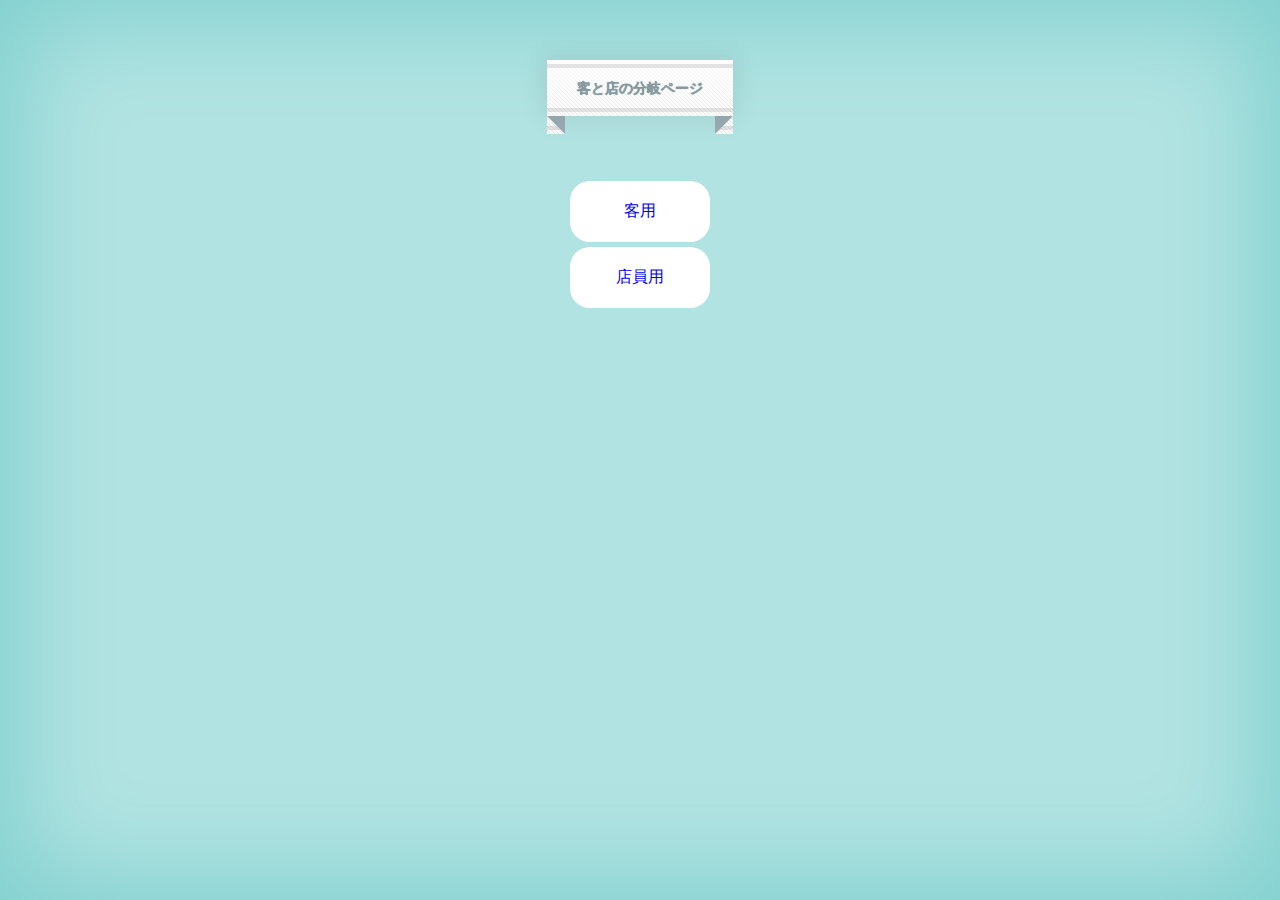
==== pizzashop08/war/index.html @ 200d50dd "pizzashop08" ====
<!DOCTYPE HTML PUBLIC "-//W3C//DTD HTML 4.01 Transitional//EN">
<html>
  <head>
    <meta http-equiv="content-type" content="text/html; charset=UTF-8">
    <title>index</title>
        <link rel="stylesheet" type="text/css" href="style.css">
  </head>
  <body onload="getData(null);">
    <h1>客と店の分岐ページ</h1>
    <br>
    <div class="center" align="center">
    <div><a href="order.html">客用</a></div>
    <div><a href="staffpage.html">店員用</a></div>
    </div>
  </body>
</html>
---- pizzashop08/war/style.css ----
/*Basic reset*/
* {margin: 0; padding: 0;}
 
html, body {height: 100%;}
 
body {
    background: #B1E3E2;
    box-shadow: inset 0 0 100px 20px #80D0CF;
    text-align: center;
}
 
h1 {
    display: inline-block;
    font-size: 14px;
    line-height: 28px;
    color: #8699A0;
    text-shadow: 0 0 1px #758890;
    margin: 60px 0;
    font-family: arial, verdana;
    outline: none;
    padding: 14px 30px;
    position: relative;
    text-transform: uppercase;
    /*A little shadow for 3d effect*/
    /*Finally another shadow to negate some aspects of the :after element to complete the effect. This drops a shrinked shadow over the :after element with the same color like that of the background. The shadow is shrinked by the same offset amount = 18. And it is moved down by twice the offset amount to cover the entire height of the :after element*/
    box-shadow:
        0 0 30px 0 rgba(0, 0, 0, 0.1),
        0 36px 0 -18px #B1E3E2;
}
 
/*The ribbon ends*/
h1:before {
    content: '';
    position: absolute;
    top: 18px;
    left: -15%;
    z-index: -1;
    width: 130%;
    /*We will be using the triangle logic - 2 sided borders and 0 height. That will create negative triangles on the left and right*/
    height: 0;
    border: 28px solid rgba(0, 0, 0, 0);
    border-left: 28px solid #B1E3E2;
    border-right: 28px solid #B1E3E2;
    /*Same color as the container which is the body in this case*/
}
 
/*The after pseudo element will negatve the bottom part of the ribbon completing the effect*/
h1:after {
    content: '';
    width: 100%;
    height: 0;
    position: absolute;
    top: 100%; left: 0;
    z-index: -1;
    /*The height of the top border is same as width of the left/right borders for the smoothest effect. The height of the top border is also the same as the offset the :before element has from the top*/
    border-top: 18px solid #99acb2;
    border-left: 18px solid transparent;
    border-right: 18px solid transparent;
}
 
h1, h1:before {
    /*Some cool multi-background - we will use a combination of 4 backgrounds to create a cool effect*/
    background-image:
        /*2 grey borders*/
        linear-gradient(
            transparent 8%,
            rgba(0, 0, 0, 0.1) 8%,
            rgba(0, 0, 0, 0.1) 14%,
            transparent 14%,
            transparent 86%,
            rgba(0, 0, 0, 0.1) 86%,
            rgba(0, 0, 0, 0.1) 92%,
            transparent 92%
        ),
        /*white gloss gradient*/
        linear-gradient(
            rgba(255, 255, 255, 0.75),
            rgba(255, 255, 255, 0)
        ),
        /*thin stripes*/
        linear-gradient(
            45deg,
            transparent 40%,
            rgba(0, 0, 0, 0.1) 40%,
            rgba(0, 0, 0, 0.1) 60%,
            transparent 60%
        ),
        /*white base*/
        linear-gradient(white, white);
    background-size:
        cover, /*borders*/
        cover, /*white gloss*/
        4px 4px, /*thin stripes*/
        cover; /*base white*/
}
 
h1, h1:before, h1:after {
    box-sizing: border-box;
    /*Fix to make the borders appear on the ribbon ends also*/
    background-origin: border-box;
}


table {
	margin-left: auto;
	margin-right: auto;
	border:0px;
    border-spacing:1px;
    font-size:15px;
    background-color:#e7e7e7;
    color:#585858;
    border-color:black;
}
caption {
    font-weight:bold;
    background:#50adea;
    border-bottom:2px solid #1975d7;
    color:#fff;
    text-transform:uppercase;
    padding:10px;
}
td, th {
    padding:5px;
    line-height:1.5;
}
table td a:link, table td a:visited {
    color:#1975d7;
    text-decoration:none;
}
table td a:hover {
    color:#50adea;
    border-bottom:2px solid #8fd5ff;
    text-decoration:none ;
}

td.cbox{
	padding-left:8px;
	padding-right:8px;
}
td.name{
	padding-left:10px;
	padding-right:10px;
}
td.count{
	text-align:right;
}

div a {
	display:block;
	text-decoration:none;
	width:100px;
	padding:20px;
	margin:5px;
	text-align:center;
	background-color:white;
	border-radius: 20px;
	-moz-border-radius: 20px;
	-webkit-border-radius: 20px;
	align:center;
	
}

div.center {
	align:center;
	margin: 0 auto;
}
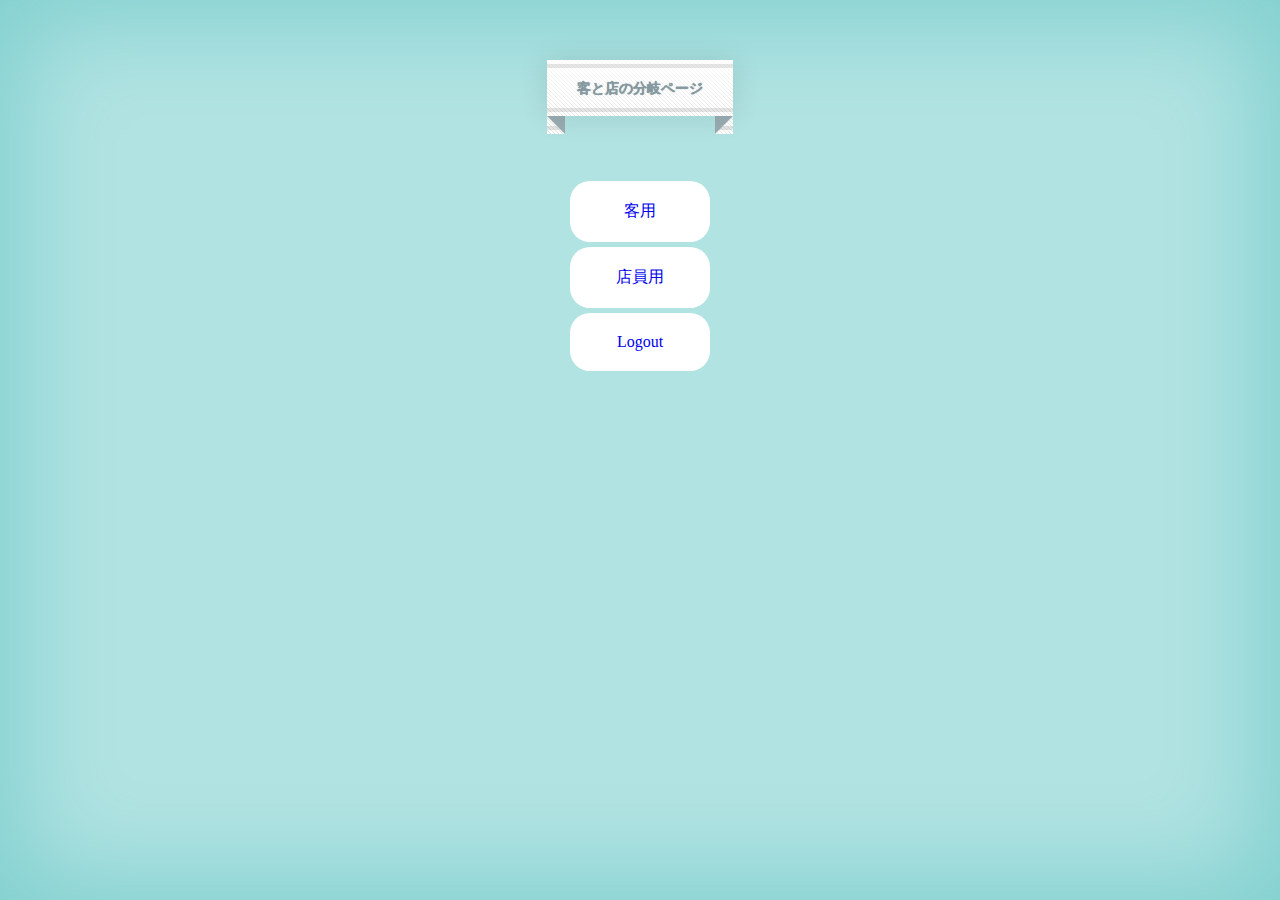
==== commit dbe44c5a: "GAEを使ったユーザー認証と店員がメニューの種類を追加した場合にメールでお知らせする機能の追加" ====
--- a/pizzashop08/war/index.html
+++ b/pizzashop08/war/index.html
@@ -11,6 +11,7 @@
     <div class="center" align="center">
     <div><a href="order.html">客用</a></div>
     <div><a href="staffpage.html">店員用</a></div>
+    <div><a href="/logout">Logout</a></div>
     </div>
   </body>
 </html>